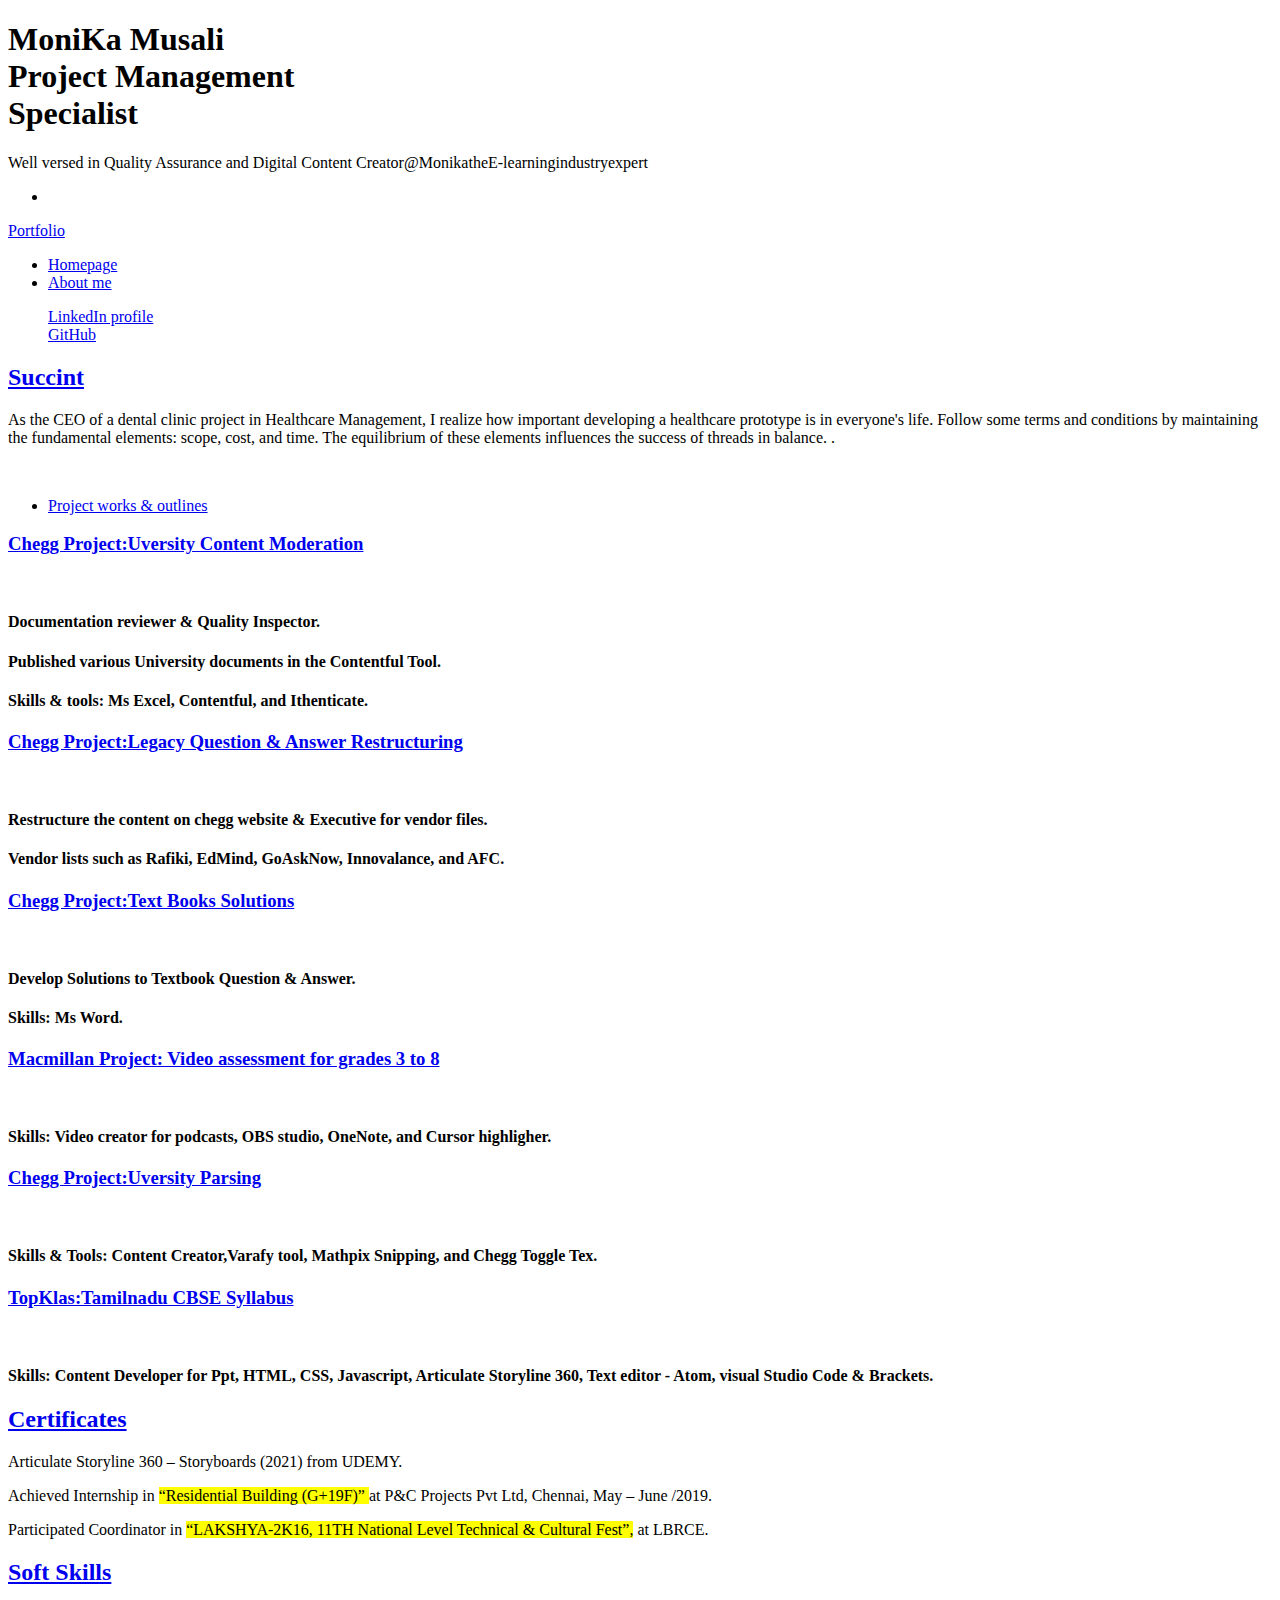
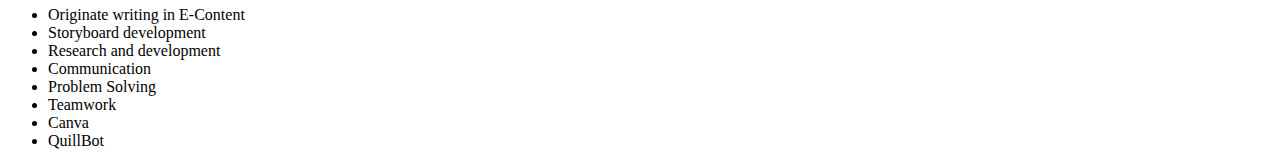
==== index.html @ c289e865 "Update index.html" ====
<!DOCTYPE HTML>
<!--
	Massively by HTML5 UP
	html5up.net | @ajlkn
	Free for personal and commercial use under the CCA 3.0 license (html5up.net/license)
-->
<html>
	<head>
		<title>Monika Musali Portfolio</title>
		<meta charset="utf-8" />
		<meta name="viewport" content="width=device-width, initial-scale=1, user-scalable=no" />
		<link rel="stylesheet" href="assets/css/main.css" />
		<noscript><link rel="stylesheet" href="assets/css/noscript.css" /></noscript>
	</head>
	<body class="is-preload">

		<!-- Wrapper -->
			<div id="wrapper" class="fade-in">

				<!-- Intro -->
					<div id="intro">
						<h1>MoniKa Musali <br />Project Management<br />Specialist
					</h1>
						<p>Well versed in Quality Assurance and Digital Content Creator@MonikatheE-learningindustryexpert</a> <a href="https://html5up.net"></a><br /> <a href="https://html5up.net/license"></a></p>
						<ul class="actions">
							<li><a href="#header" class="button icon solid solo fa-arrow-down scrolly"></a></li>
						</ul>
					</div>

				<!-- Header -->
					<header id="header">
						<a href="index.html" class="logo">Portfolio</a>
					</header>

				<!-- Nav -->
					<nav id="nav">
						<ul class="links">
							<li class="active"><a href="index.html">Homepage <menu></menu></a></li>
							<li><a href="generic.html">About me</a></li>
						
						</ul>
						<ul class="icons">
							<a href="https://www.linkedin.com/in/monika-musali-6707601a7/" target="_blank">LinkedIn profile</a><br/>
							<a href="https://github.com/MONIKmm" target="_blank">GitHub</a>
							</ul>
					</nav>

				<!-- Main -->
					<div id="main">

						<!-- Featured Post -->
							<article class="post featured">
								<header class="major">
								
									<h2><a href="#">Succint<br />
									</a></h2>
									<p> As the CEO of a dental clinic project in Healthcare Management, I realize how important developing a healthcare prototype is in everyone's life. Follow some terms and conditions by maintaining the fundamental elements: scope, cost, and time. The equilibrium of these elements influences the success of threads in balance. 



.</p>
								</header>
								<a href="#" class="image main"><img src="images/HC pic.JPG" alt="" /></a>
								<ul class="actions special">
									<li><a href="#" class="button large">Project works & outlines</a></li> 
			
				
								</ul>
							</article>
						<!-- Projects -->
							<section class="posts">
								<article>
									<header>
										<h3><a href="#">Chegg Project:Uversity Content Moderation <br /></a></h3>
									</header>
									<a href="#" class="image fit"><img src="images/Uversity CM.jpg" alt="" /></a>
									<header class="aln-center">
									<h4>Documentation reviewer & Quality Inspector.</h4>
									<h4>Published various University documents in the Contentful Tool.</h4>	
										<h4>Skills & tools: Ms Excel, Contentful, and Ithenticate.</h4>
								
								</header>
									</article>
								<article>
									<header>
										<span class="date"> </span>
										<h3><a href="#">Chegg Project:Legacy Question & Answer Restructuring</a></h3>
									</header>
									<a href="#" class="image fit"><img src="images/Restructure Q&A.jpeg" alt="" /></a>
									<header class="aln-center"> 
									<h4>Restructure the content on chegg website & Executive for vendor files.</h4>
									<h4>Vendor lists such as Rafiki, EdMind, GoAskNow, Innovalance, and AFC.</h4>
									
								</header>
								</article>
								<article>
									<header>
										<span class="date"></span>
										<h3><a href="#">Chegg Project:Text Books Solutions <br />
										</a></h3>
									</header>
									<a href="#" class="image fit"><img src="images/TBS.jpg" alt="" /></a>
									<header class="aln-center">
									<h4>Develop Solutions to Textbook Question & Answer.</h4>
										<h4>Skills: Ms Word.</h4>
								</header>
									<ul class="actions special">
									</ul>
								</article>
								<article>
									<header>
									<h3><a href="#">Macmillan Project: Video assessment for grades 3 to 8 <br />
										</a></h3>
									</header>
									<a href="#" class="image fit"><img src="images/macmillan-edu.jpg" alt="" /></a>
									<header class="aln-center">
									<h4>Skills: Video creator for podcasts, OBS studio, OneNote, and Cursor highligher.</h4>
								</header>
									<ul class="actions special">
										
									</ul>
								</article>
								<article>
									<header>
									<h3><a href="#">Chegg Project:Uversity Parsing <br />
										</a></h3>
									</header>
									<a href="#" class="image fit"><img src="images/Uversity Parsing.jpg" alt="" /></a>
									<header class="aln-center">
									<h4>Skills & Tools: Content Creator,Varafy tool, Mathpix Snipping, and Chegg Toggle Tex.</h4>
								</header>
									<ul class="actions special">
									</ul>
								</article>
								<article>
									<header>
										<h3><a href="#">TopKlas:Tamilnadu CBSE Syllabus<br />
										</a></h3>
									</header>
									<a href="#" class="image fit"><img src="images/TopKlas.jpeg" alt="" /></a>
									<header class="aln-center">
									<h4>Skills: Content Developer for Ppt, HTML, CSS, Javascript, Articulate Storyline 360, Text editor - Atom, visual Studio Code & Brackets.</h4>
								</header>
									<ul class="actions special">
									</ul>
								</article>
								</section>

					

				<!-- Footer -->
				
				<article class="align-left">
					<h2><a href="#">Certificates<br /></a></h2>
						<p>Articulate Storyline 360 – Storyboards (2021) from UDEMY.</ul>
						<p>Achieved Internship in <mark>“Residential Building (G+19F)” </mark>at P&C Projects Pvt Ltd, Chennai, May – June /2019.</p>
						<p>Participated Coordinator in <mark>“LAKSHYA-2K16, 11TH National Level Technical & Cultural Fest”,</mark> at LBRCE.</p>
					</article>
					<div class="skills">
    <div class="skill">
      <h2><a href="#">Soft Skills<br /></a></h2>
      <ul>
                <li>Originate writing in E-Content</li>
		<li>Storyboard development</li>
		<li>Research and development</li>
		<li>Communication</li>
		<li>Problem Solving</li>
		<li>Teamwork</li>
	         <li>Canva </li>
	      <li>QuillBot</li>
      </ul>
    </div>
    <div class="skill">
      			

  <div class="skills">
    <div class="skill">
				
      	
		<!-- Scripts -->
			<script src="assets/js/jquery.min.js"></script>
			<script src="assets/js/jquery.scrollex.min.js"></script>
			<script src="assets/js/jquery.scrolly.min.js"></script>
			<script src="assets/js/browser.min.js"></script>
			<script src="assets/js/breakpoints.min.js"></script>
			<script src="assets/js/util.js"></script>
			<script src="assets/js/main.js"></script>

	</body>
</html>
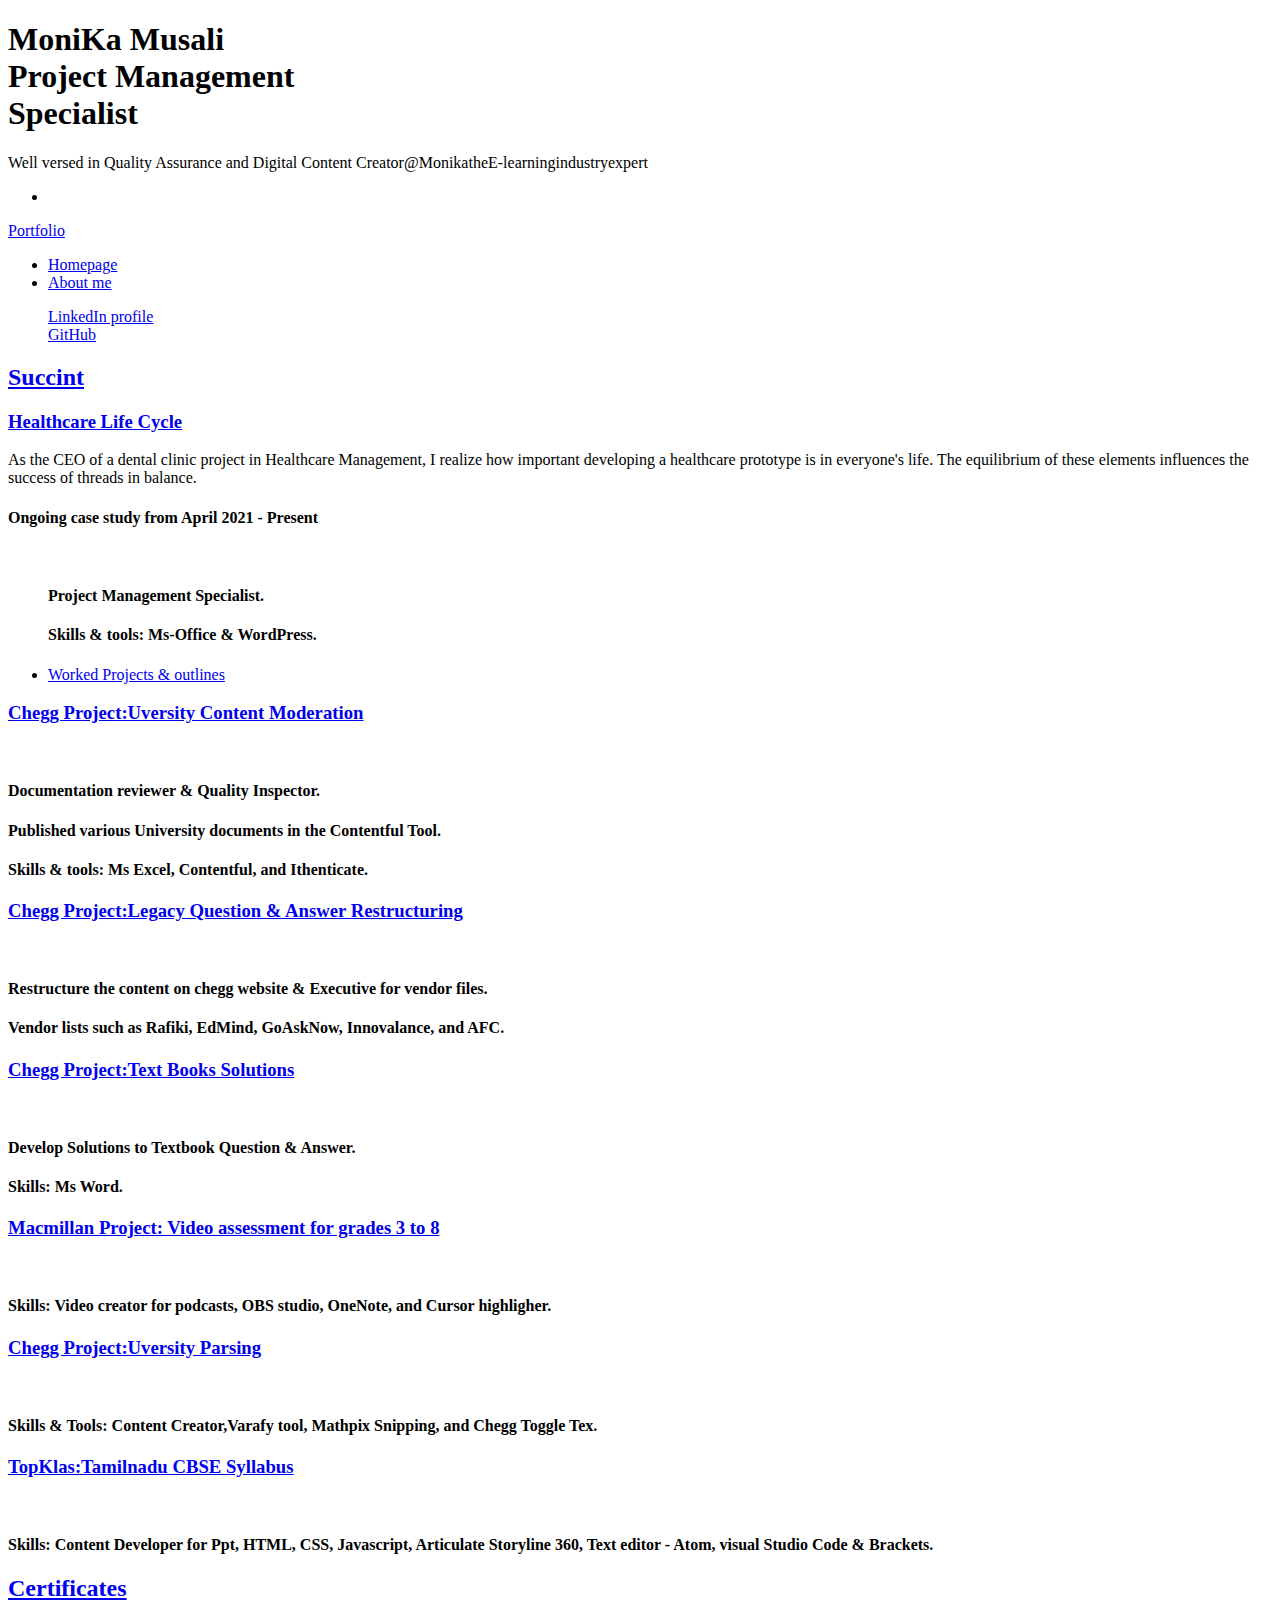
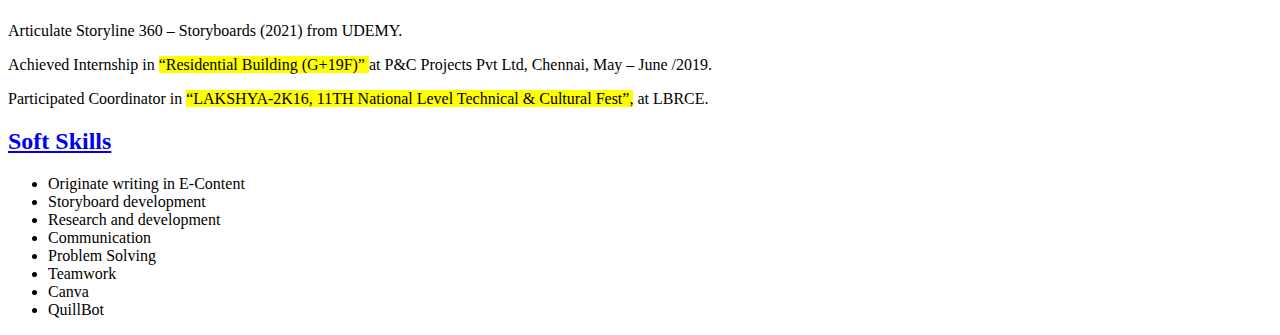
==== commit c83dd60c: "Update index.html" ====
--- a/index.html
+++ b/index.html
@@ -54,15 +54,18 @@
 								
 									<h2><a href="#">Succint<br />
 									</a></h2>
-									<p> As the CEO of a dental clinic project in Healthcare Management, I realize how important developing a healthcare prototype is in everyone's life. Follow some terms and conditions by maintaining the fundamental elements: scope, cost, and time. The equilibrium of these elements influences the success of threads in balance. 
+									<header>
+										<h3><a href="#">Healthcare Life Cycle <br /></a></h3>
+									</header>
+									<p> As the CEO of a dental clinic project in Healthcare Management, I realize how important developing a healthcare prototype is in everyone's life. The equilibrium of these elements influences the success of threads in balance.</p>
 
-
-
-.</p>
+								<h4>Ongoing case study from April 2021 - Present</h4>
 								</header>
 								<a href="#" class="image main"><img src="images/HC pic.JPG" alt="" /></a>
 								<ul class="actions special">
-									<li><a href="#" class="button large">Project works & outlines</a></li> 
+									<h4>Project Management Specialist.</h4>
+									<h4>Skills & tools: Ms-Office & WordPress.</h4>
+									<li><a href="#" class="button large">Worked Projects & outlines</a></li> 
 			
 				
 								</ul>
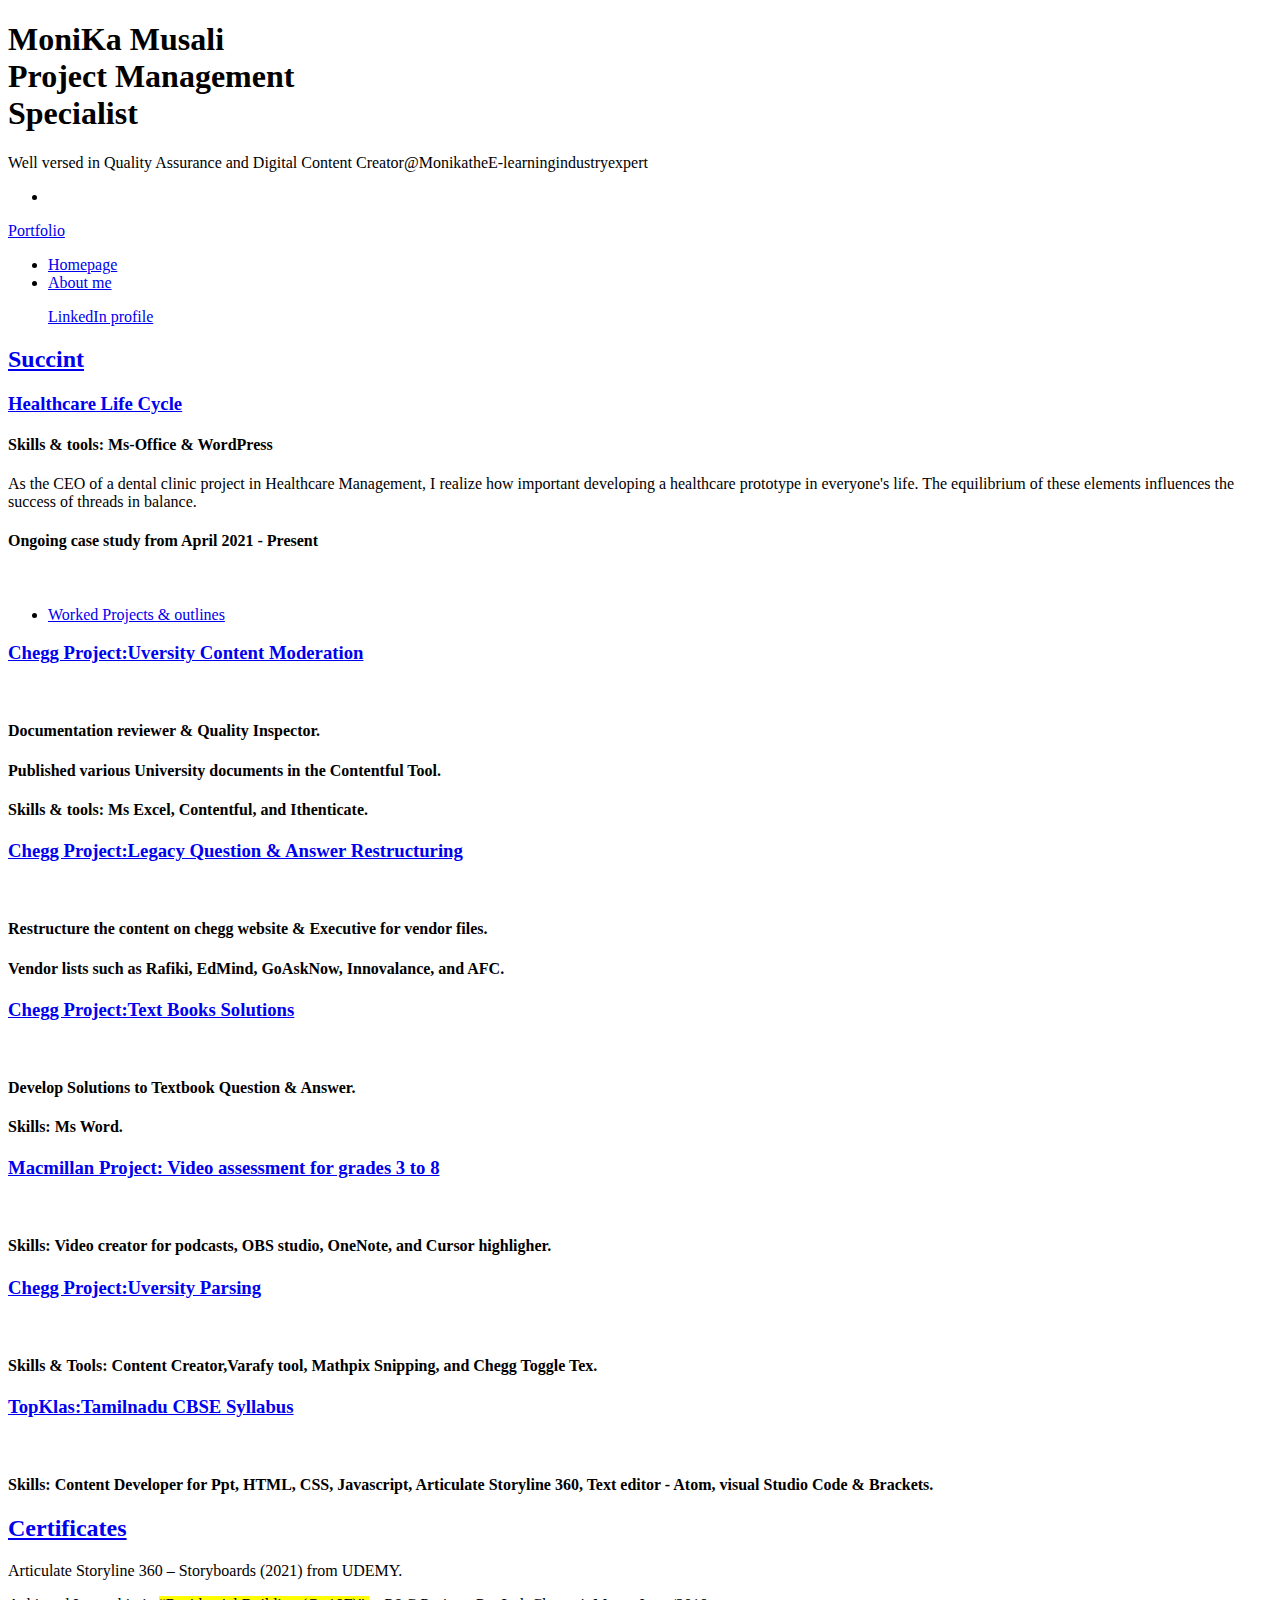
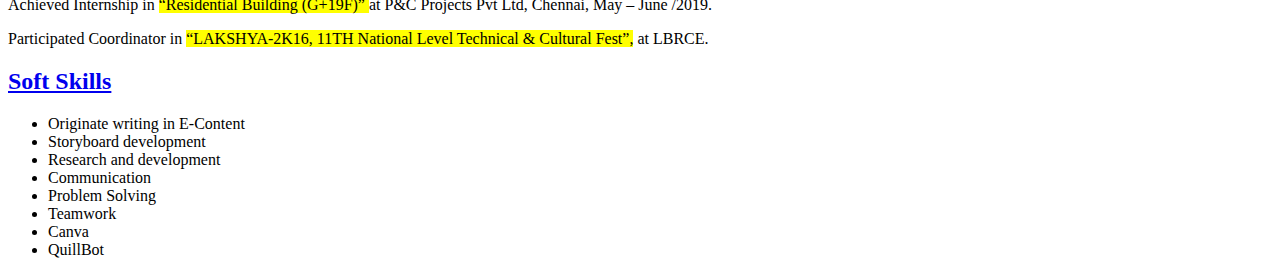
==== commit 81de45fc: "Update index.html" ====
--- a/index.html
+++ b/index.html
@@ -41,7 +41,7 @@
 						</ul>
 						<ul class="icons">
 							<a href="https://www.linkedin.com/in/monika-musali-6707601a7/" target="_blank">LinkedIn profile</a><br/>
-							<a href="https://github.com/MONIKmm" target="_blank">GitHub</a>
+					
 							</ul>
 					</nav>
 
@@ -56,15 +56,17 @@
 									</a></h2>
 									<header>
 										<h3><a href="#">Healthcare Life Cycle <br /></a></h3>
+							
+									        <h4>Skills & tools: Ms-Office & WordPress</h4>
 									</header>
-									<p> As the CEO of a dental clinic project in Healthcare Management, I realize how important developing a healthcare prototype is in everyone's life. The equilibrium of these elements influences the success of threads in balance.</p>
+									<p> As the CEO of a dental clinic project in Healthcare Management, I realize how important developing a healthcare prototype in everyone's life. The equilibrium of these elements influences the success of threads in balance.</p>
 
 								<h4>Ongoing case study from April 2021 - Present</h4>
 								</header>
 								<a href="#" class="image main"><img src="images/HC pic.JPG" alt="" /></a>
 								<ul class="actions special">
-									<h4>Project Management Specialist.</h4>
-									<h4>Skills & tools: Ms-Office & WordPress.</h4>
+									
+									
 									<li><a href="#" class="button large">Worked Projects & outlines</a></li> 
 			
 				
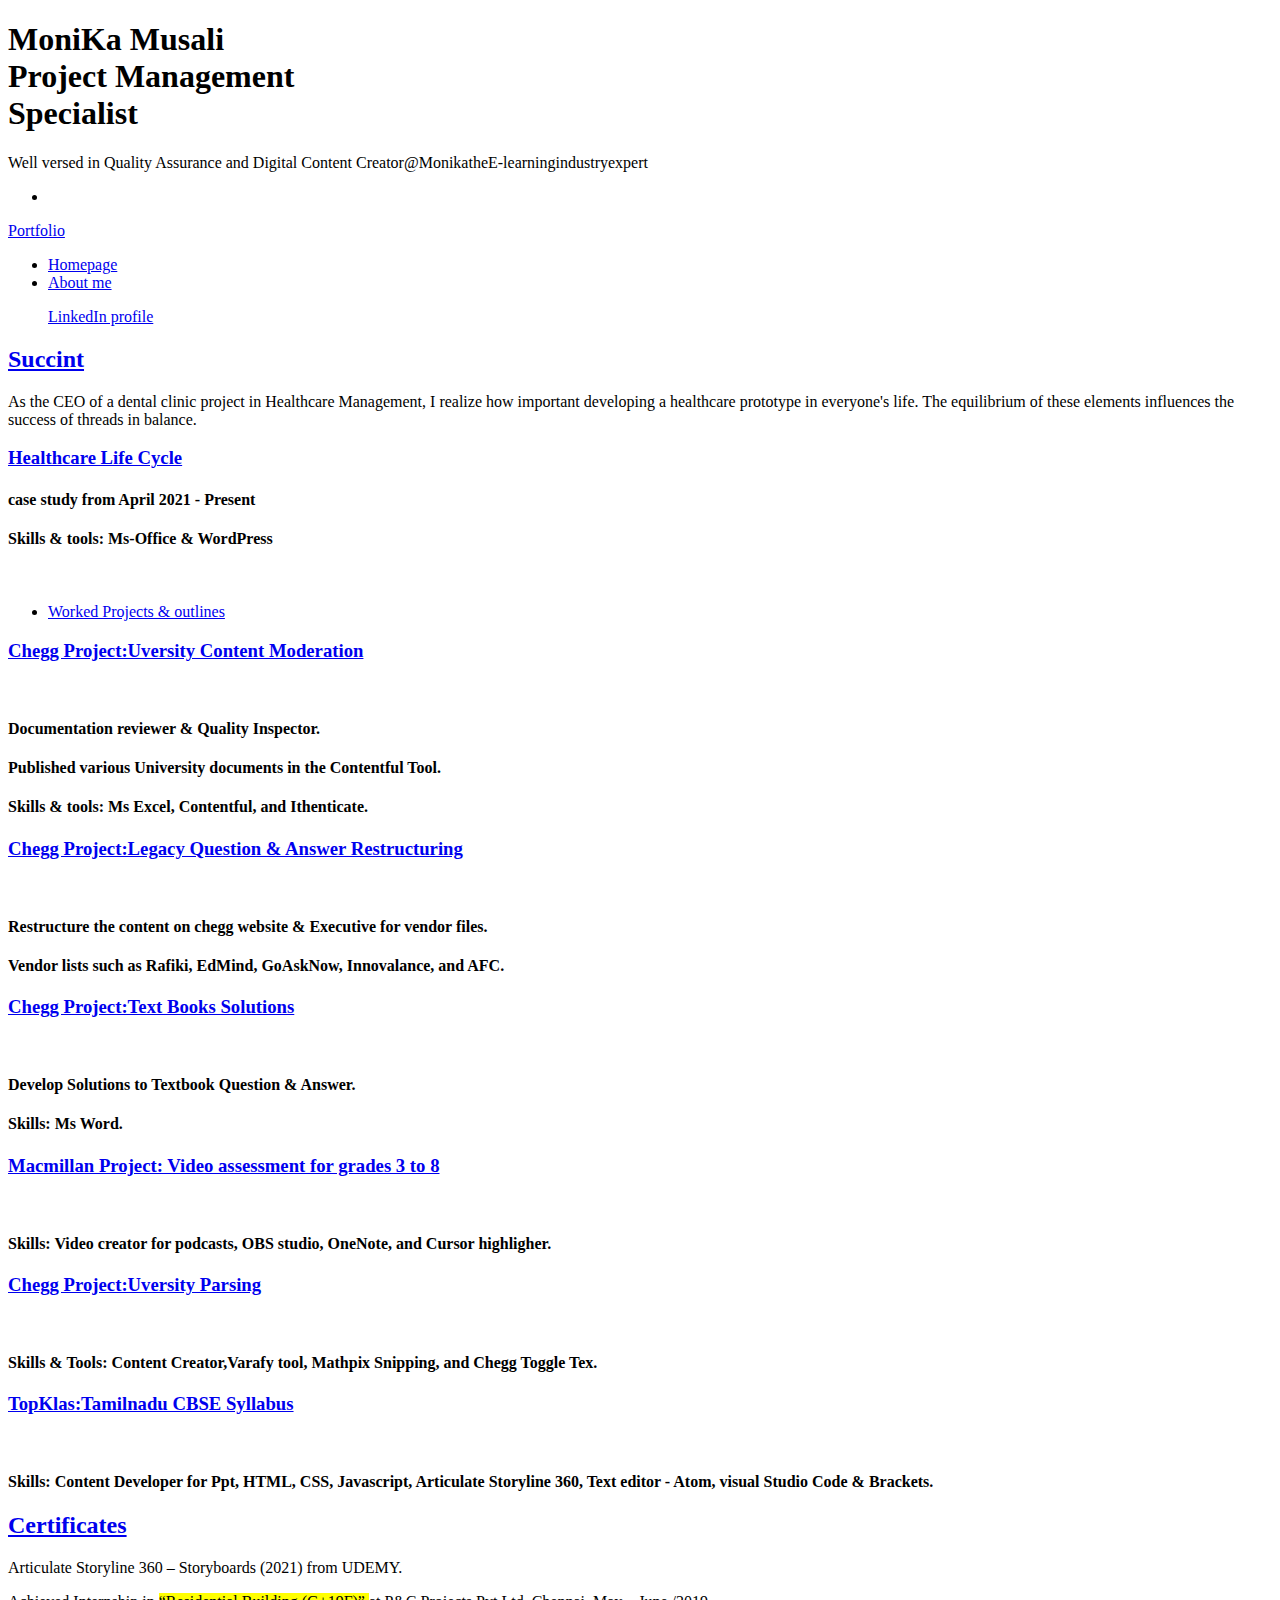
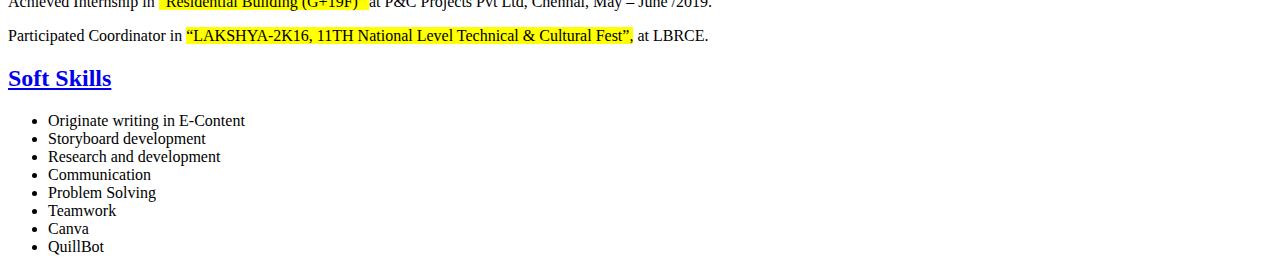
==== commit bd697f00: "Update index.html" ====
--- a/index.html
+++ b/index.html
@@ -54,14 +54,16 @@
 								
 									<h2><a href="#">Succint<br />
 									</a></h2>
-									<header>
-										<h3><a href="#">Healthcare Life Cycle <br /></a></h3>
-							
-									        <h4>Skills & tools: Ms-Office & WordPress</h4>
-									</header>
+						
 									<p> As the CEO of a dental clinic project in Healthcare Management, I realize how important developing a healthcare prototype in everyone's life. The equilibrium of these elements influences the success of threads in balance.</p>
 
-								<h4>Ongoing case study from April 2021 - Present</h4>
+					<header>
+					   <h3><a href="#">Healthcare Life Cycle <br /></a></h3>
+					   <h4>case study from April 2021 - Present</h4>	
+					    <h4>Skills & tools: Ms-Office & WordPress</h4>
+									
+						</header>
+									
 								</header>
 								<a href="#" class="image main"><img src="images/HC pic.JPG" alt="" /></a>
 								<ul class="actions special">
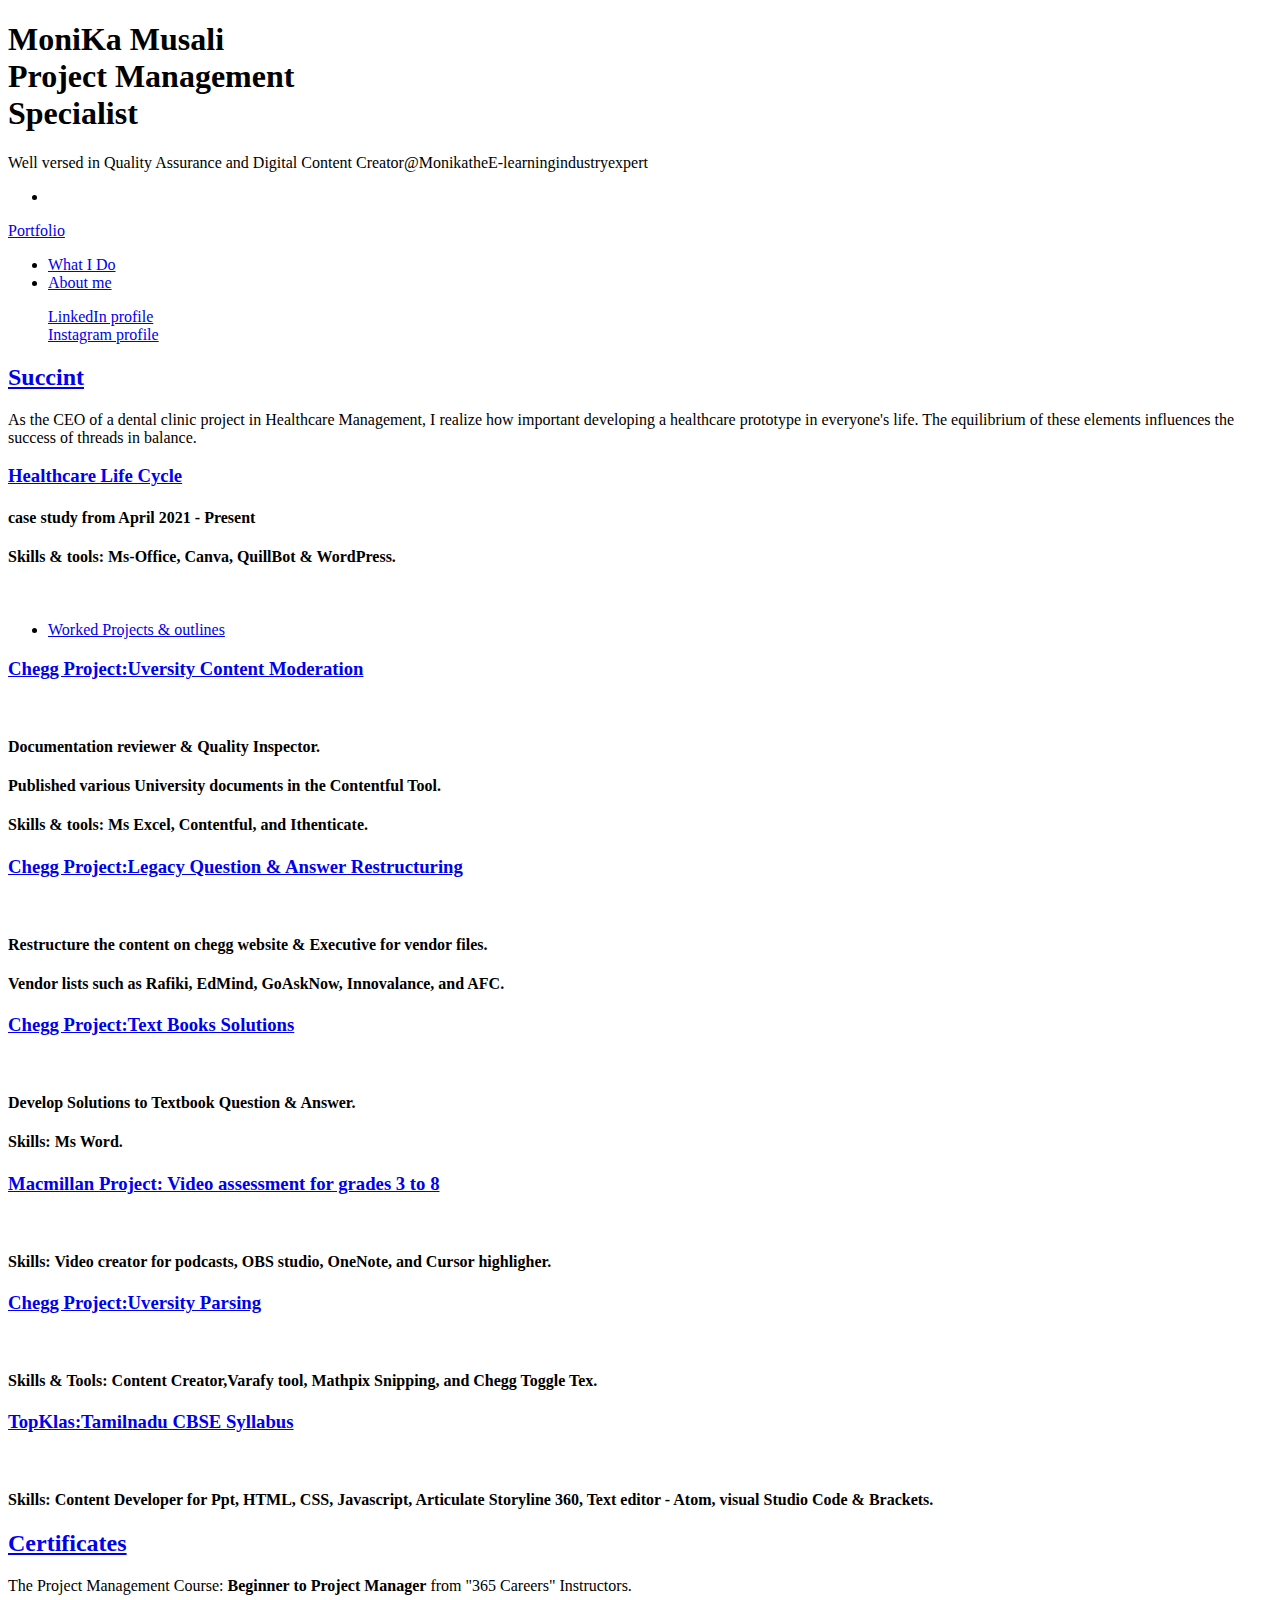
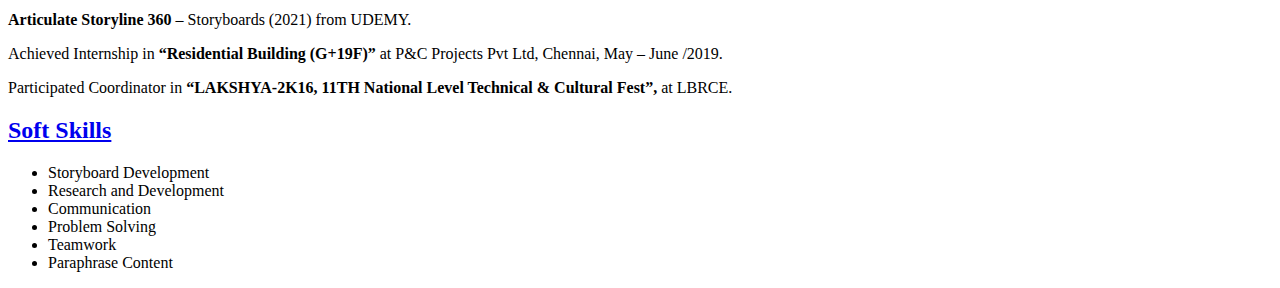
==== commit 26708057: "Update index.html" ====
--- a/index.html
+++ b/index.html
@@ -35,12 +35,13 @@
 				<!-- Nav -->
 					<nav id="nav">
 						<ul class="links">
-							<li class="active"><a href="index.html">Homepage <menu></menu></a></li>
+							<li class="active"><a href="index.html">What I Do<menu></menu></a></li>
 							<li><a href="generic.html">About me</a></li>
 						
 						</ul>
 						<ul class="icons">
 							<a href="https://www.linkedin.com/in/monika-musali-6707601a7/" target="_blank">LinkedIn profile</a><br/>
+							<a href="https://https://www.instagram.com/proj.consultancy/?hl=en/" target="_blank">Instagram profile</a><br/>
 					
 							</ul>
 					</nav>
@@ -60,7 +61,7 @@
 					<header>
 					   <h3><a href="#">Healthcare Life Cycle <br /></a></h3>
 					   <h4>case study from April 2021 - Present</h4>	
-					    <h4>Skills & tools: Ms-Office & WordPress</h4>
+					    <h4>Skills & tools: Ms-Office, Canva, QuillBot & WordPress.</h4>
 									
 						</header>
 									
@@ -159,22 +160,21 @@
 				
 				<article class="align-left">
 					<h2><a href="#">Certificates<br /></a></h2>
-						<p>Articulate Storyline 360 – Storyboards (2021) from UDEMY.</ul>
-						<p>Achieved Internship in <mark>“Residential Building (G+19F)” </mark>at P&C Projects Pvt Ltd, Chennai, May – June /2019.</p>
-						<p>Participated Coordinator in <mark>“LAKSHYA-2K16, 11TH National Level Technical & Cultural Fest”,</mark> at LBRCE.</p>
+					<p>The Project Management Course: <strong>Beginner to Project Manager</strong> from "365 Careers" Instructors.</p>
+						<p><strong>Articulate Storyline 360</strong> – Storyboards (2021) from UDEMY.</ul>
+						<p>Achieved Internship in <strong>“Residential Building (G+19F)” </strong>at P&C Projects Pvt Ltd, Chennai, May – June /2019.</p>
+						<p>Participated Coordinator in <strong>“LAKSHYA-2K16, 11TH National Level Technical & Cultural Fest”,</strong> at LBRCE.</p>
 					</article>
 					<div class="skills">
     <div class="skill">
       <h2><a href="#">Soft Skills<br /></a></h2>
       <ul>
-                <li>Originate writing in E-Content</li>
-		<li>Storyboard development</li>
-		<li>Research and development</li>
+		<li>Storyboard Development</li>
+		<li>Research and Development</li>
 		<li>Communication</li>
 		<li>Problem Solving</li>
 		<li>Teamwork</li>
-	         <li>Canva </li>
-	      <li>QuillBot</li>
+	      <li>Paraphrase Content </li>
       </ul>
     </div>
     <div class="skill">
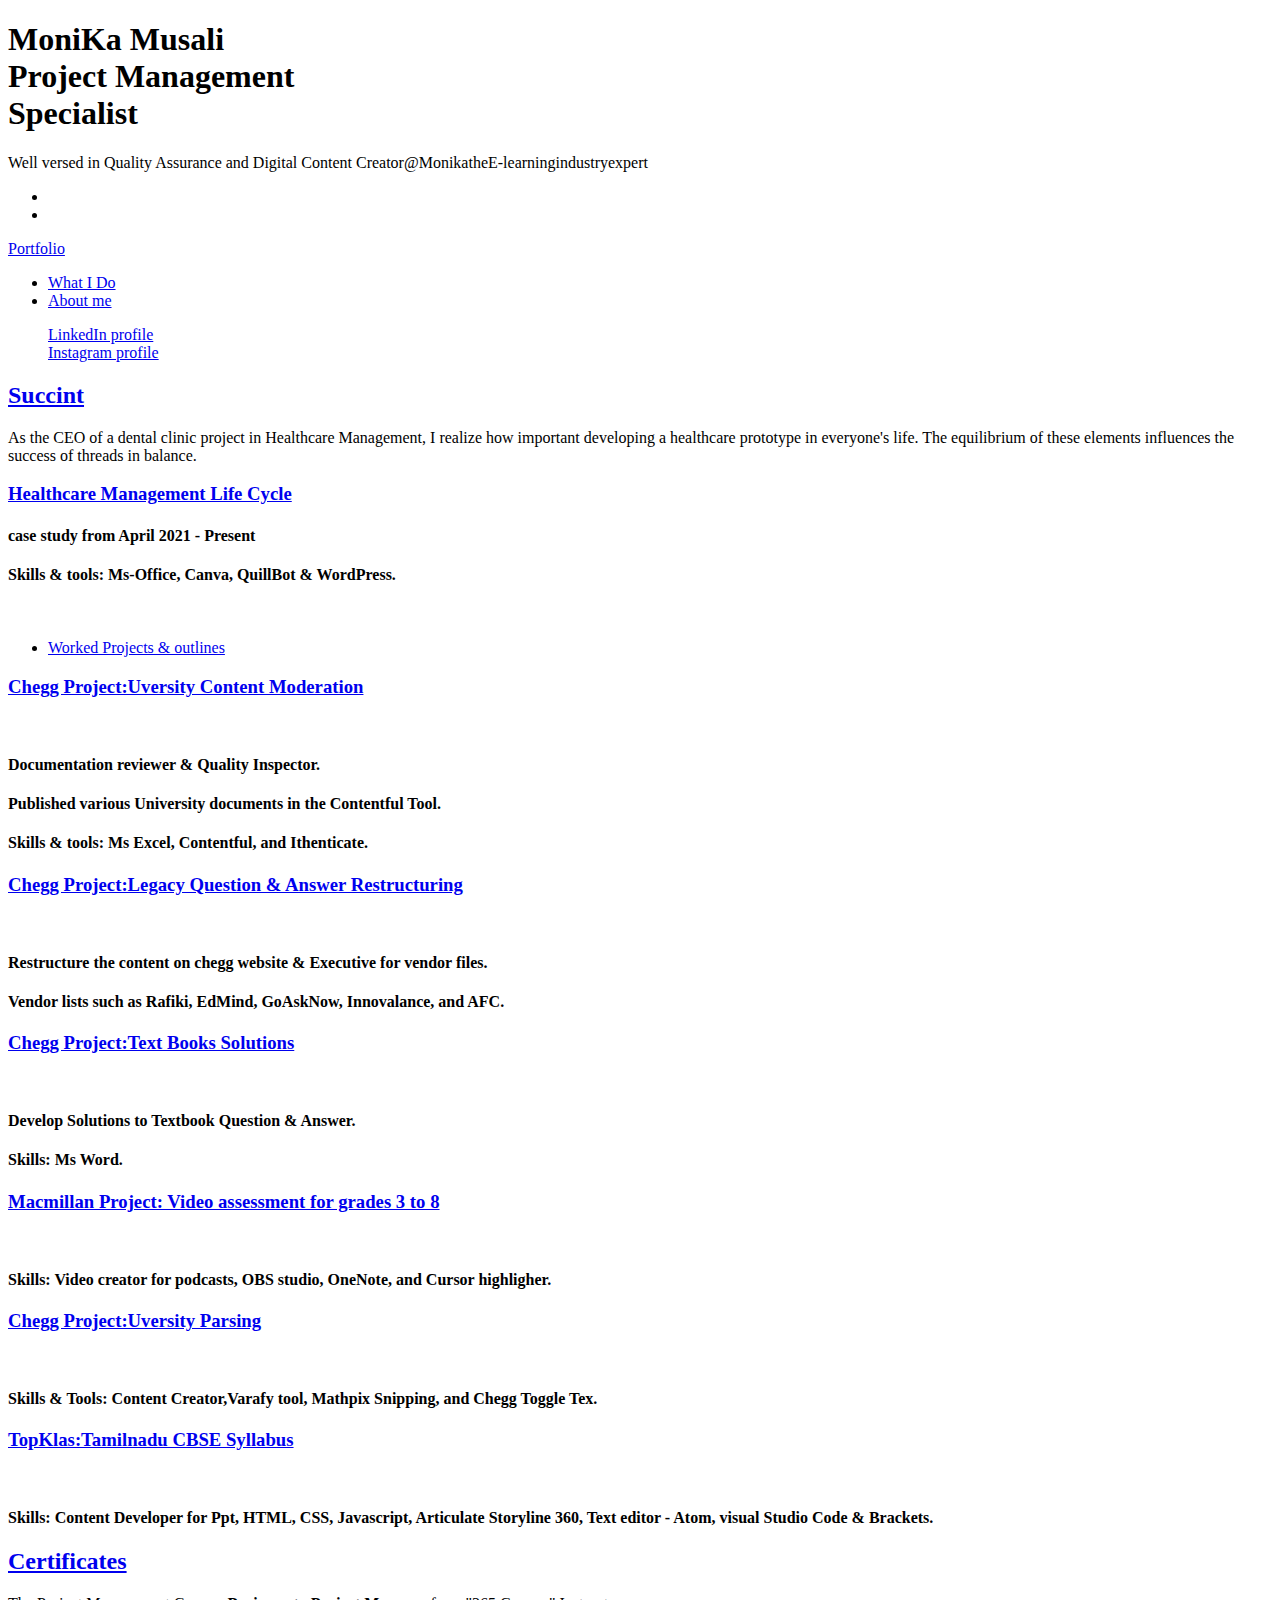
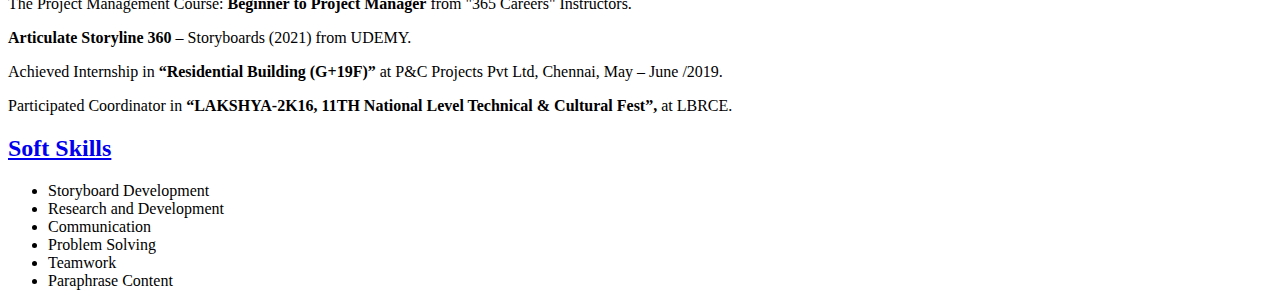
==== commit da454baa: "Update index.html" ====
--- a/index.html
+++ b/index.html
@@ -24,6 +24,7 @@
 						<p>Well versed in Quality Assurance and Digital Content Creator@MonikatheE-learningindustryexpert</a> <a href="https://html5up.net"></a><br /> <a href="https://html5up.net/license"></a></p>
 						<ul class="actions">
 							<li><a href="#header" class="button icon solid solo fa-arrow-down scrolly"></a></li>
+							<li><a href="#header" class="UPCOMING ADOBE XD UI/UX PROJECT"></a></li>
 						</ul>
 					</div>
 
@@ -59,7 +60,7 @@
 									<p> As the CEO of a dental clinic project in Healthcare Management, I realize how important developing a healthcare prototype in everyone's life. The equilibrium of these elements influences the success of threads in balance.</p>
 
 					<header>
-					   <h3><a href="#">Healthcare Life Cycle <br /></a></h3>
+					   <h3><a href="#">Healthcare Management Life Cycle <br /></a></h3>
 					   <h4>case study from April 2021 - Present</h4>	
 					    <h4>Skills & tools: Ms-Office, Canva, QuillBot & WordPress.</h4>
 									
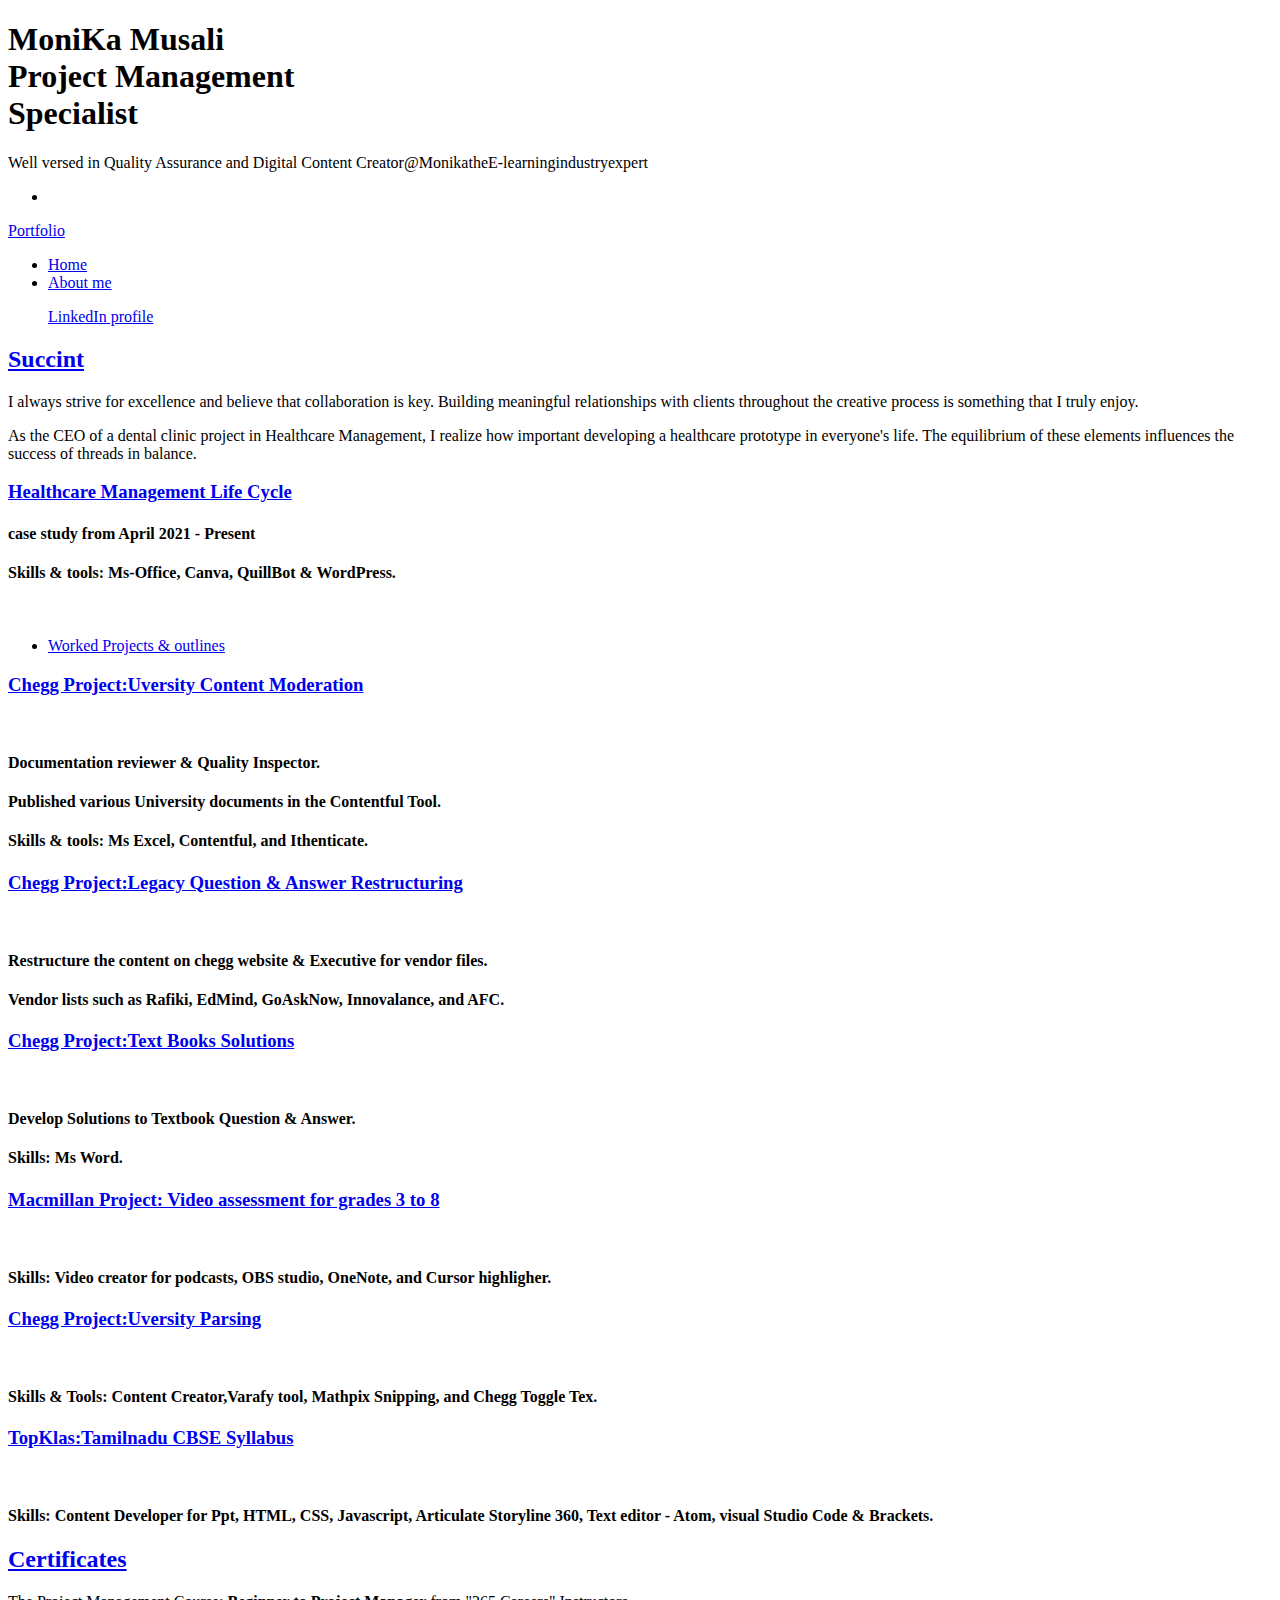
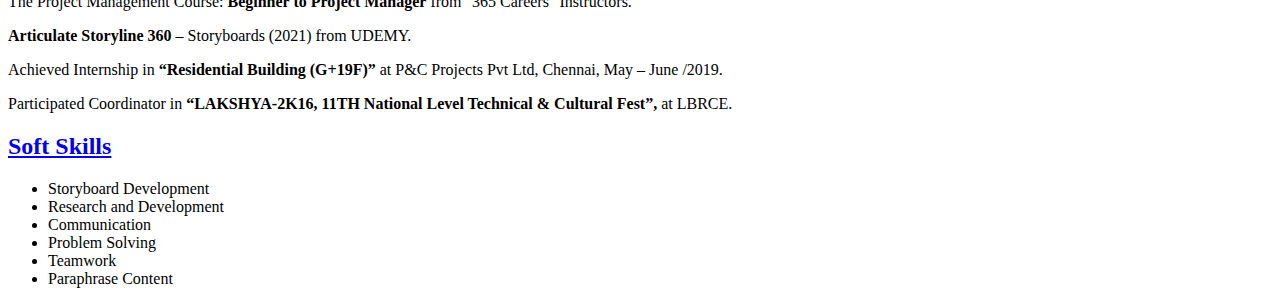
==== commit eb1a5a8b: "Update index.html" ====
--- a/index.html
+++ b/index.html
@@ -19,12 +19,10 @@
 
 				<!-- Intro -->
 					<div id="intro">
-						<h1>MoniKa Musali <br />Project Management<br />Specialist
-					</h1>
+						<h1>MoniKa Musali <br />Project Management<br />Specialist</h1>
 						<p>Well versed in Quality Assurance and Digital Content Creator@MonikatheE-learningindustryexpert</a> <a href="https://html5up.net"></a><br /> <a href="https://html5up.net/license"></a></p>
 						<ul class="actions">
 							<li><a href="#header" class="button icon solid solo fa-arrow-down scrolly"></a></li>
-							<li><a href="#header" class="UPCOMING ADOBE XD UI/UX PROJECT"></a></li>
 						</ul>
 					</div>
 
@@ -36,14 +34,12 @@
 				<!-- Nav -->
 					<nav id="nav">
 						<ul class="links">
-							<li class="active"><a href="index.html">What I Do<menu></menu></a></li>
+							<li class="active"><a href="index.html">Home<menu></menu></a></li>
 							<li><a href="generic.html">About me</a></li>
 						
 						</ul>
 						<ul class="icons">
 							<a href="https://www.linkedin.com/in/monika-musali-6707601a7/" target="_blank">LinkedIn profile</a><br/>
-							<a href="https://https://www.instagram.com/proj.consultancy/?hl=en/" target="_blank">Instagram profile</a><br/>
-					
 							</ul>
 					</nav>
 
@@ -56,7 +52,8 @@
 								
 									<h2><a href="#">Succint<br />
 									</a></h2>
-						
+									<h3></h3>
+									<p>I always strive for excellence and believe that collaboration is key. Building meaningful relationships with clients throughout the creative process is something that I truly enjoy.</p>
 									<p> As the CEO of a dental clinic project in Healthcare Management, I realize how important developing a healthcare prototype in everyone's life. The equilibrium of these elements influences the success of threads in balance.</p>
 
 					<header>
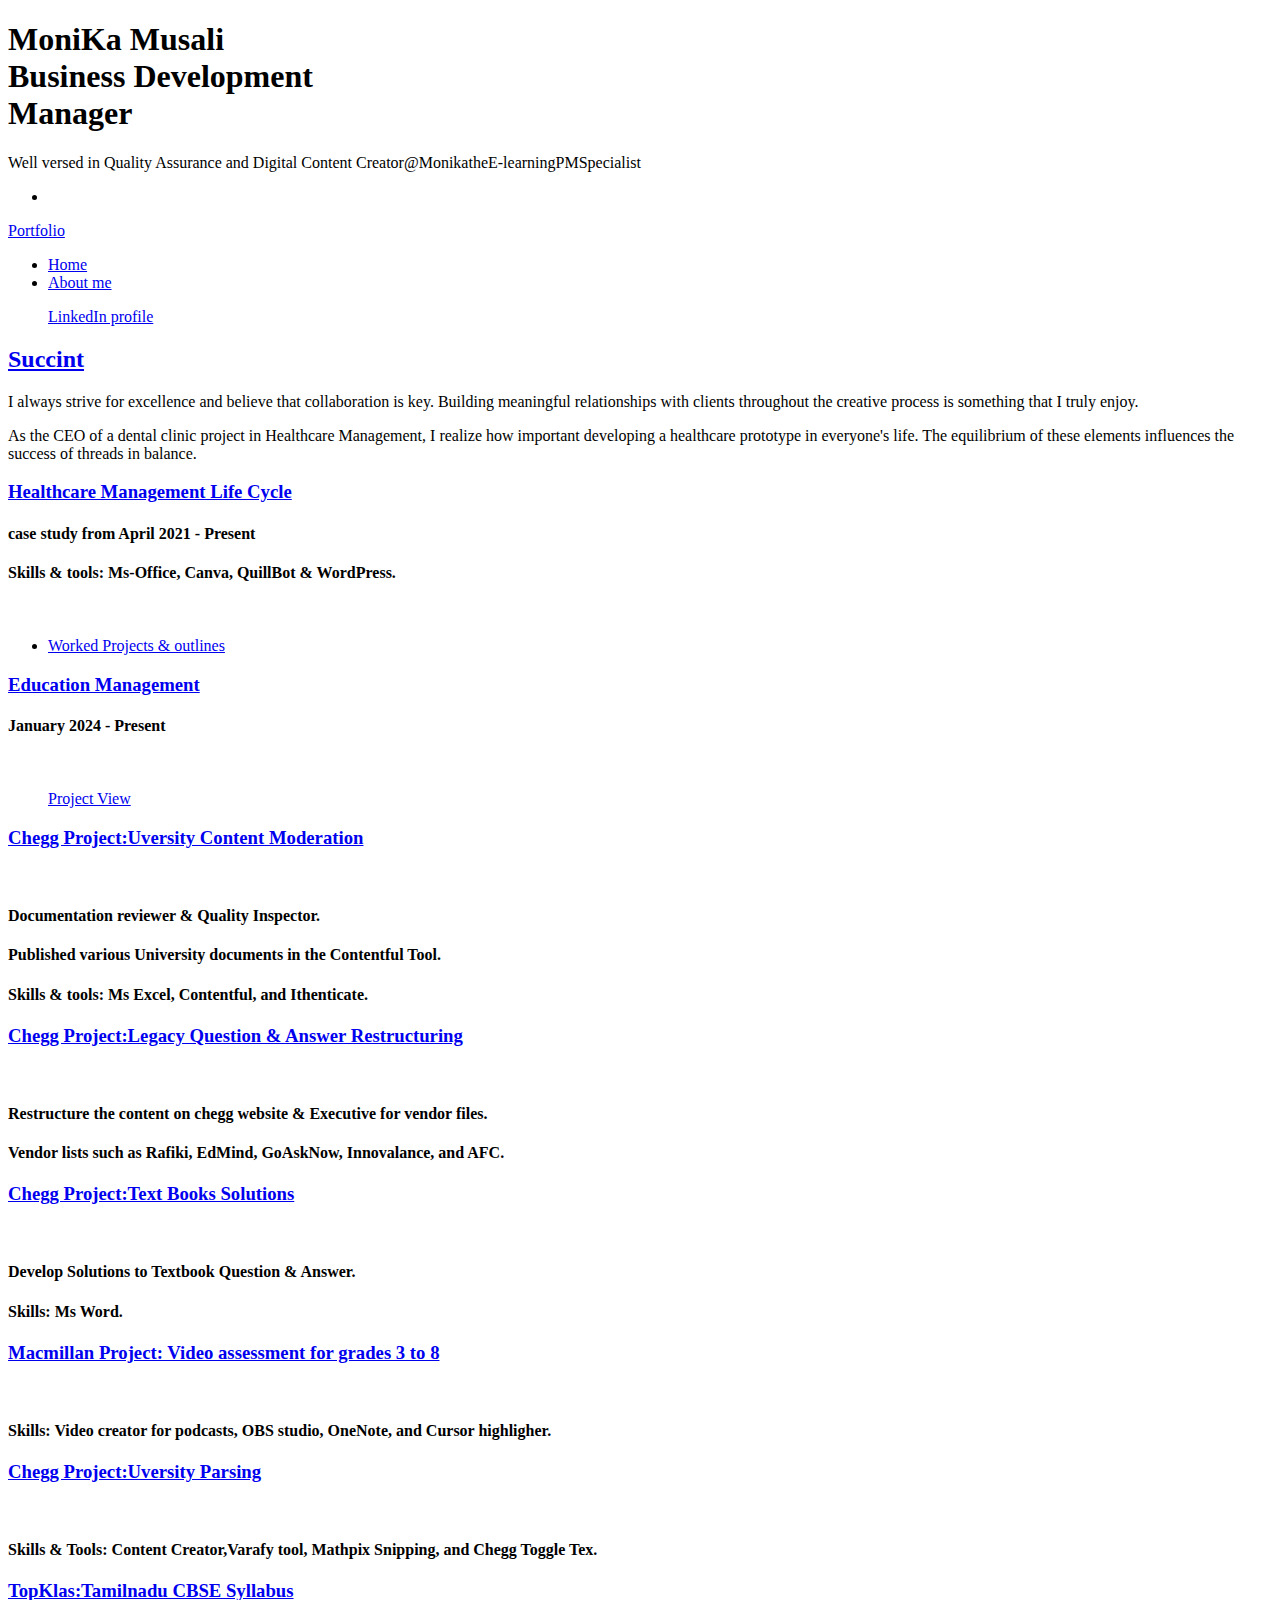
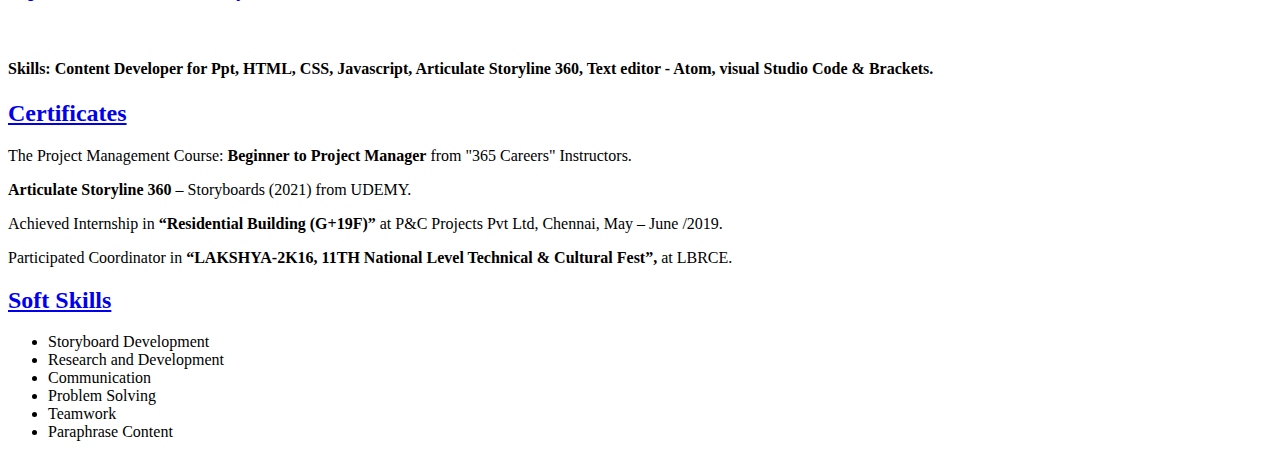
==== commit 4b232638: "Update index.html" ====
--- a/index.html
+++ b/index.html
@@ -19,8 +19,8 @@
 
 				<!-- Intro -->
 					<div id="intro">
-						<h1>MoniKa Musali <br />Project Management<br />Specialist</h1>
-						<p>Well versed in Quality Assurance and Digital Content Creator@MonikatheE-learningindustryexpert</a> <a href="https://html5up.net"></a><br /> <a href="https://html5up.net/license"></a></p>
+						<h1>MoniKa Musali <br />Business Development<br />Manager</h1>
+						<p>Well versed in Quality Assurance and Digital Content Creator@MonikatheE-learningPMSpecialist</a> <a href="https://html5up.net"></a><br /> <a href="https://html5up.net/license"></a></p>
 						<ul class="actions">
 							<li><a href="#header" class="button icon solid solo fa-arrow-down scrolly"></a></li>
 						</ul>
@@ -75,6 +75,20 @@
 							</article>
 						<!-- Projects -->
 							<section class="posts">
+					<article>
+								<header>
+					   <h3><a href="#">Education Management <br /></a></h3>
+					   <h4>January 2024 - Present</h4>
+						 <a href="#" class="image main"><img src="images/BDM - logo.JPG" alt="" /></a>
+
+								<header>
+					<ul class="actions special">
+        <a href="generic-forty.html">Project View</a>
+                        </header>
+			
+								</article>			
+								
+								
 								<article>
 									<header>
 										<h3><a href="#">Chegg Project:Uversity Content Moderation <br /></a></h3>
